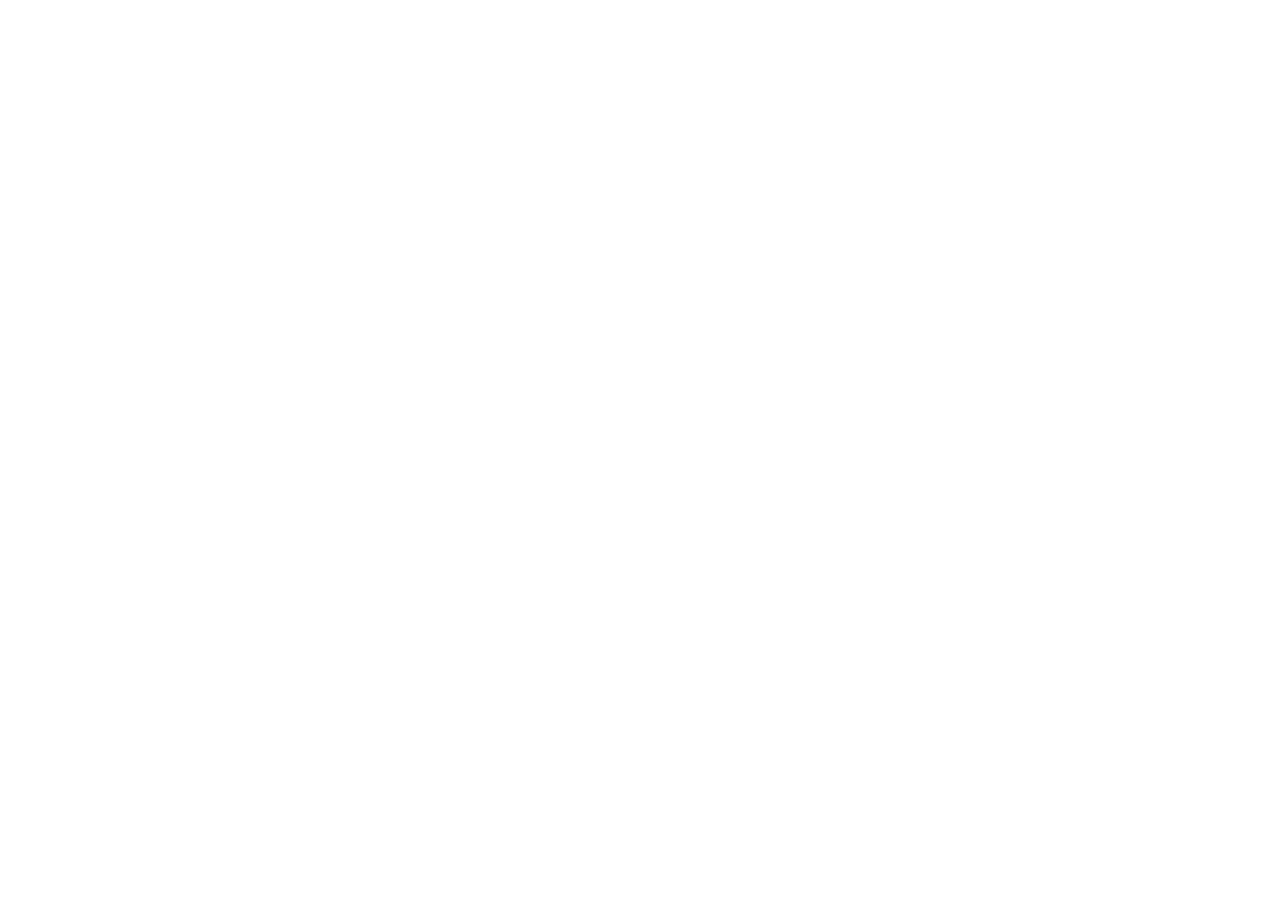
==== index.html @ 73770355 "Added index, styles, and scripts" ====
<!DOCTYPE html>
<html>
  <head>
    <title>Fiero Code Create Web Project</title>
    <link href="styles.css" rel="stylesheet" type="text/css" />
  </head>
  <body>
    <script src="scripts.js"></script>
  </body>
</html>
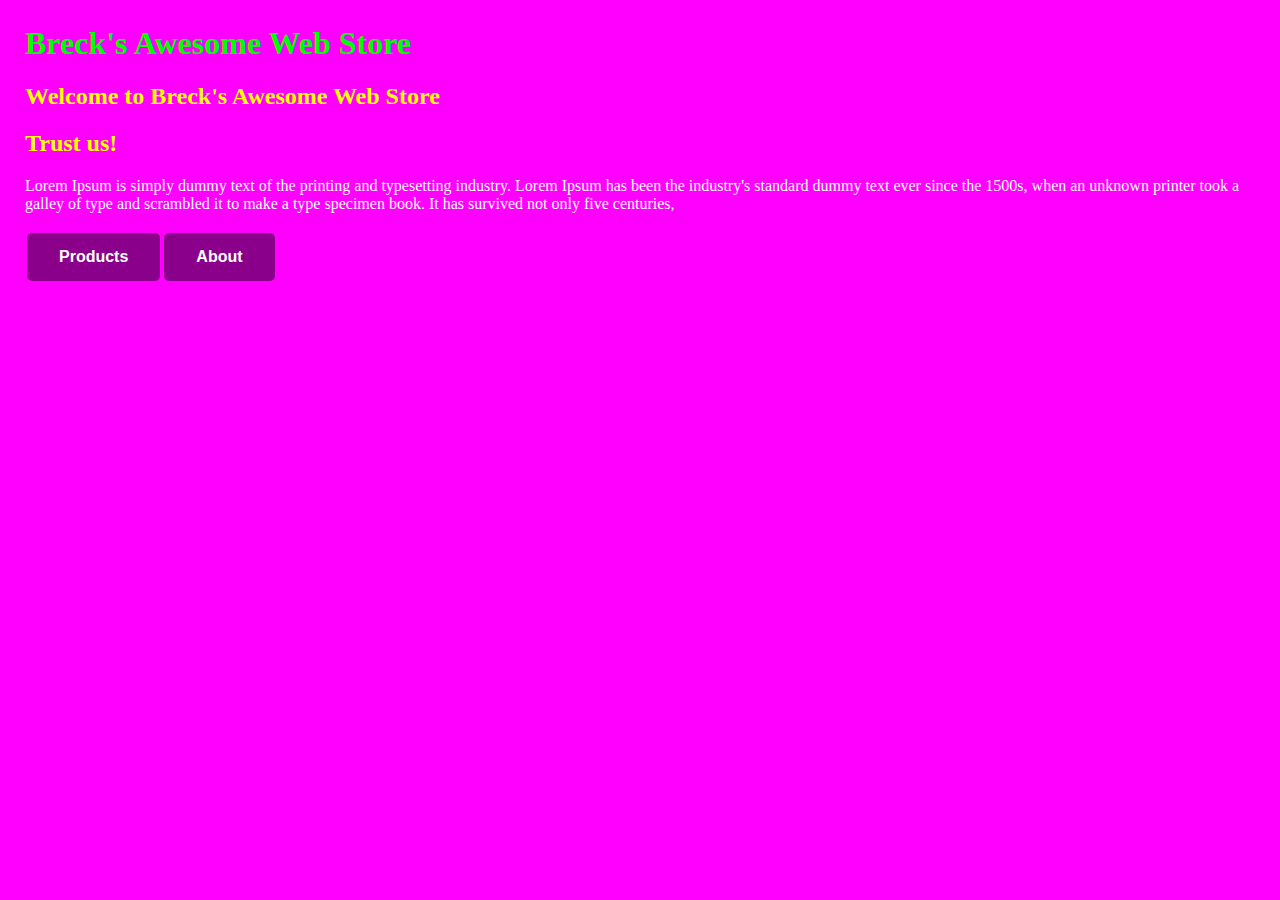
==== commit bacb8d51: "Added more text and styling" ====
--- a/index.html
+++ b/index.html
@@ -1,10 +1,21 @@
 <!DOCTYPE html>
 <html>
-  <head>
-    <title>Fiero Code Create Web Project</title>
-    <link href="styles.css" rel="stylesheet" type="text/css" />
-  </head>
-  <body>
-    <script src="scripts.js"></script>
-  </body>
+
+<head>
+  <title>Breck's Awesome Web Store</title>
+  <link href="styles.css" rel="stylesheet" type="text/css" />
+</head>
+
+<body>
+  <h1>Breck's Awesome Web Store</h1>
+  <h2>Welcome to Breck's Awesome Web Store</h2>
+  <h2>Trust us!</h2>
+  <p>Lorem Ipsum is simply dummy text of the printing and typesetting industry. Lorem Ipsum has been the industry's standard dummy text ever since the 1500s, when an unknown printer took a galley of type and scrambled it to make a type specimen book. It has survived not only five centuries,</p>
+  <div class="buttons">
+    <a href="/products.html"><button>Products</button></a>
+    <a href="/products.html"><button>About</button></a>
+  </div>
+  <script src="scripts.js"></script>
+</body>
+
 </html>--- a/styles.css
+++ b/styles.css
@@ -0,0 +1,46 @@
+html {
+  height: 100%;
+  width: 100%;
+}
+
+h1 {
+  color: lime;
+}
+
+h2 {
+  color: yellow;
+}
+
+body {
+  background-color: magenta;
+  margin: 25px;
+  color: white;
+}
+
+.buttons {
+  display: flex;
+}
+
+button {
+  background-color: darkmagenta;
+  border: none;
+  font-weight: bold;
+  border-radius: 5px;
+  color: white;
+  padding: 15px 32px;
+  text-align: center;
+  text-decoration: none;
+  display: inline-block;
+  font-size: 16px;
+  margin: 4px 2px;
+  cursor: pointer;
+}
+
+button:hover {
+  background-color: lime;
+  color: darkmagenta;
+}
+
+a {
+  color: lime
+}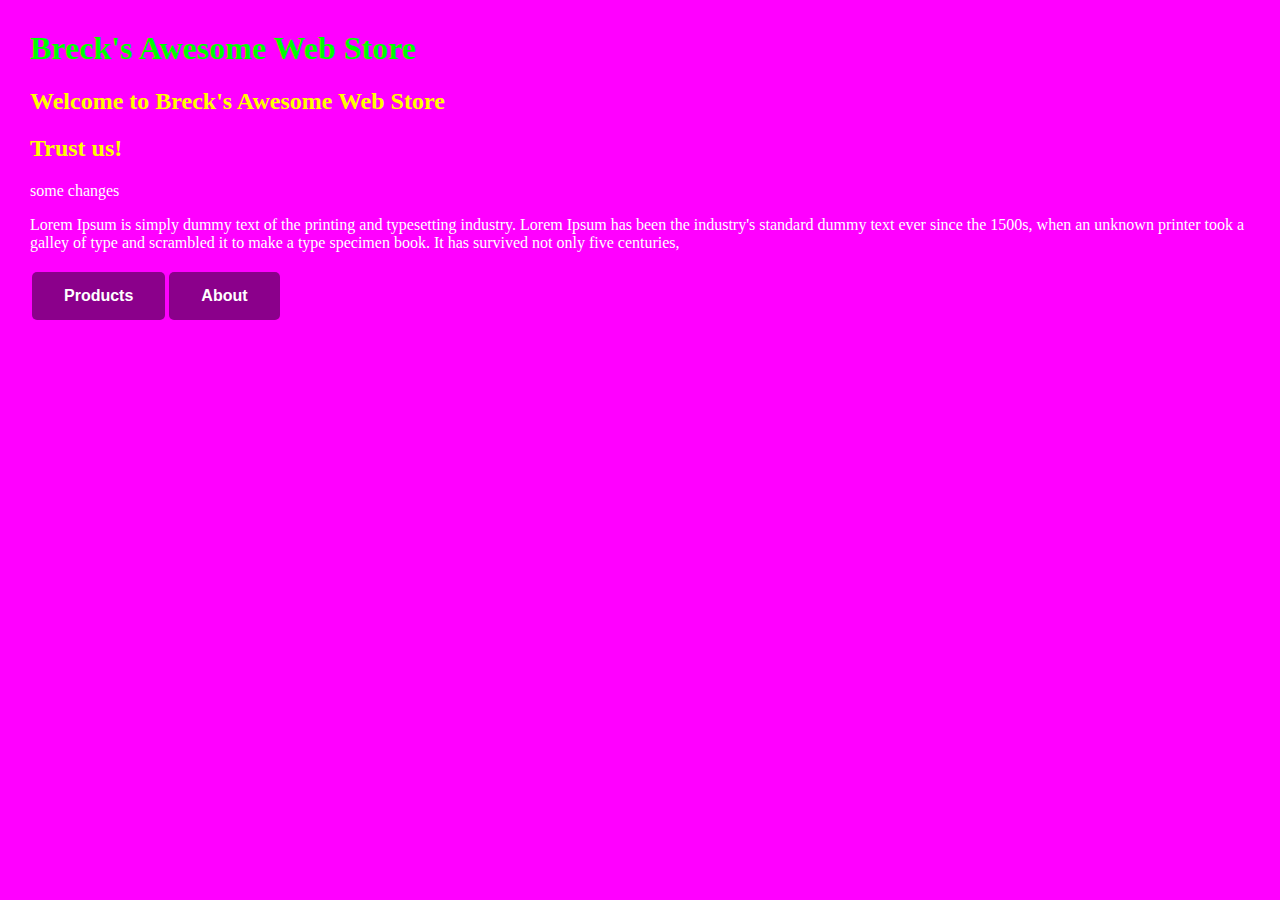
==== commit f3262f40: "Added H1 to the page and updated H1 styling" ====
--- a/index.html
+++ b/index.html
@@ -10,7 +10,10 @@
   <h1>Breck's Awesome Web Store</h1>
   <h2>Welcome to Breck's Awesome Web Store</h2>
   <h2>Trust us!</h2>
-  <p>Lorem Ipsum is simply dummy text of the printing and typesetting industry. Lorem Ipsum has been the industry's standard dummy text ever since the 1500s, when an unknown printer took a galley of type and scrambled it to make a type specimen book. It has survived not only five centuries,</p>
+  some changes
+  <p>Lorem Ipsum is simply dummy text of the printing and typesetting industry. Lorem Ipsum has been the industry's
+    standard dummy text ever since the 1500s, when an unknown printer took a galley of type and scrambled it to make a
+    type specimen book. It has survived not only five centuries,</p>
   <div class="buttons">
     <a href="/products.html"><button>Products</button></a>
     <a href="/products.html"><button>About</button></a>
--- a/styles.css
+++ b/styles.css
@@ -13,7 +13,7 @@
 
 body {
   background-color: magenta;
-  margin: 25px;
+  margin: 30px;
   color: white;
 }
 
